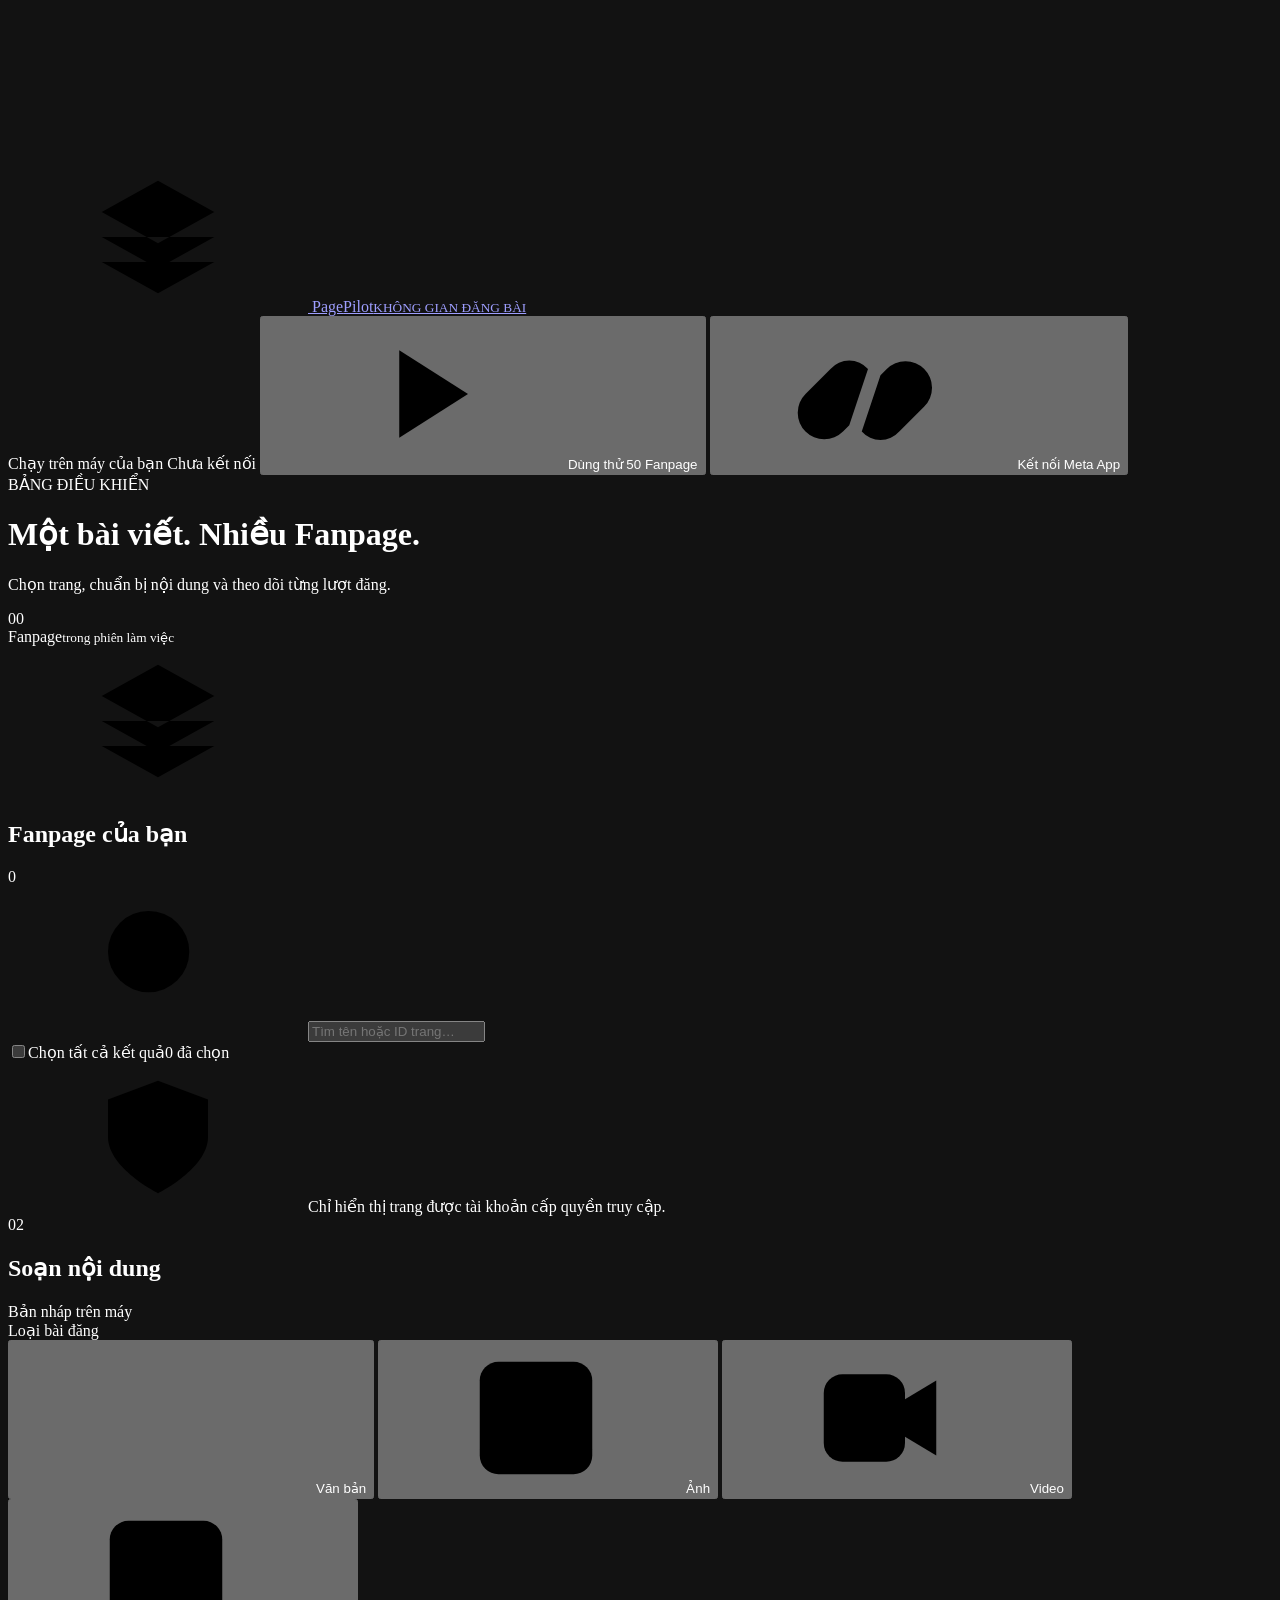
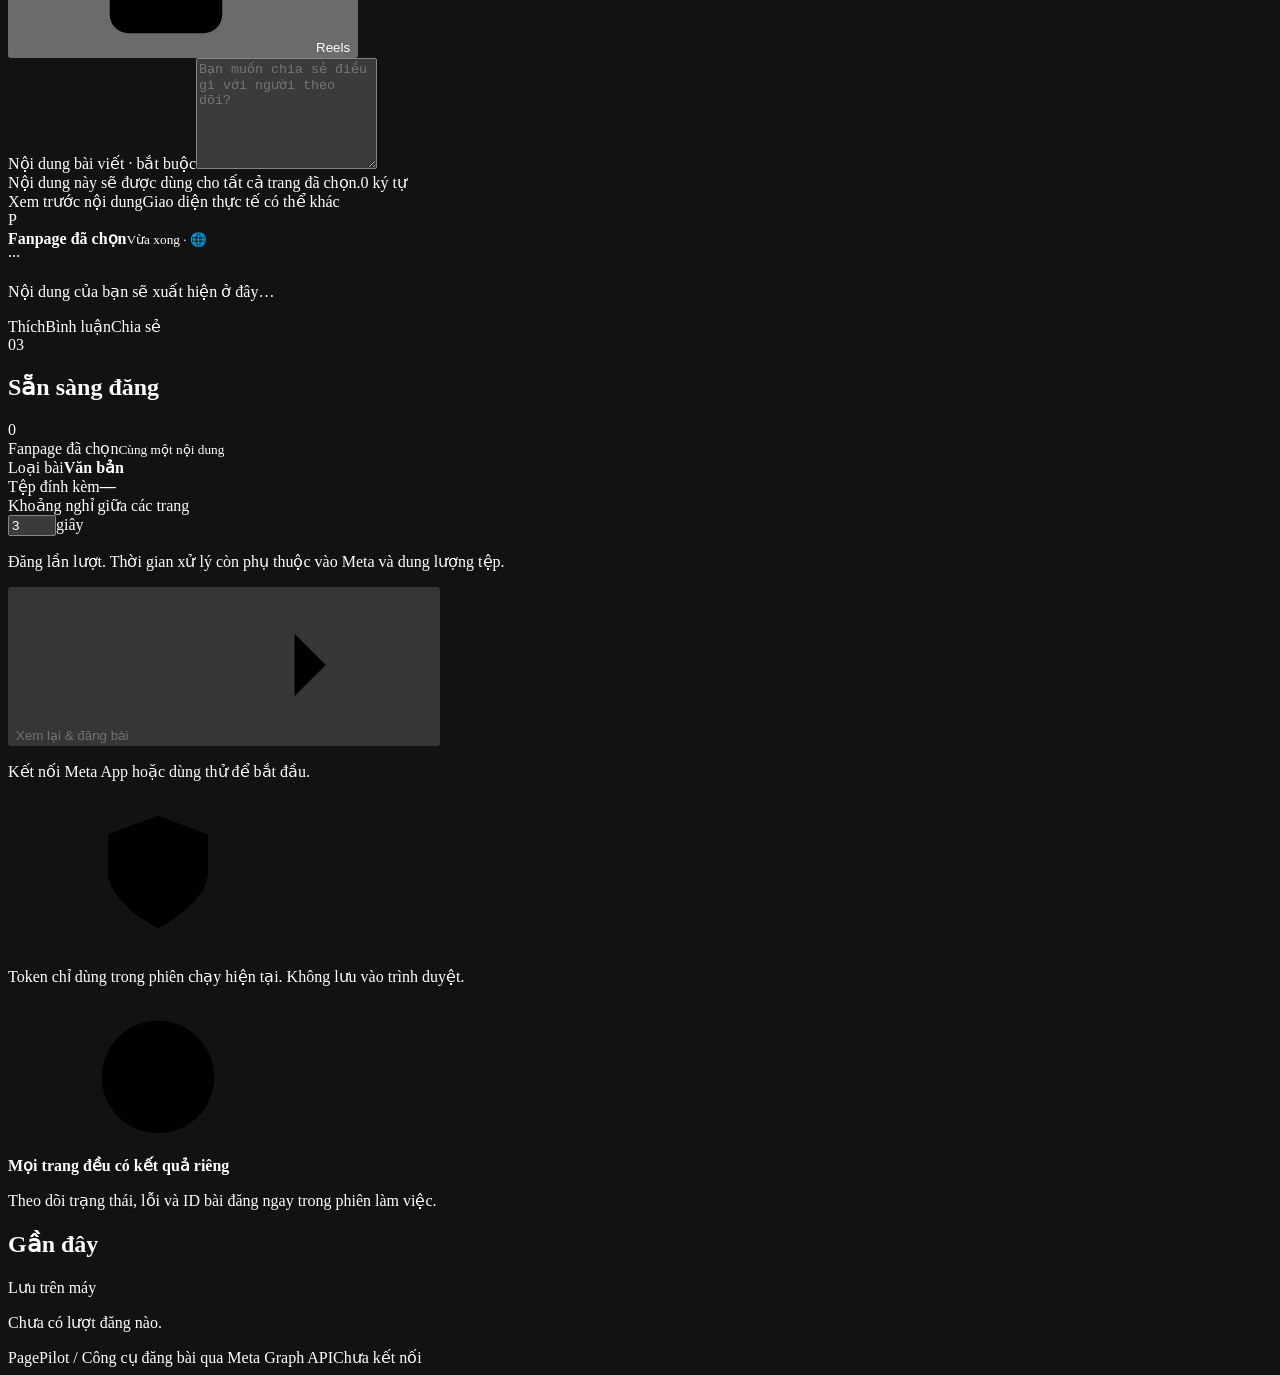
==== static/index.html @ 59fdbe1c "Prepare PagePilot source and Windows download package" ====
<!doctype html>
<html lang="vi">
<head>
  <meta charset="utf-8">
  <meta name="viewport" content="width=device-width, initial-scale=1">
  <meta name="color-scheme" content="dark">
  <title>PagePilot · Quản lý đăng bài Fanpage</title>
  <link rel="stylesheet" href="/app.css?v=1">
  <script src="/app.js?v=1" defer></script>
</head>
<body>
  <svg class="svg-sprite" xmlns="http://www.w3.org/2000/svg" aria-hidden="true">
    <symbol id="i-stack" viewBox="0 0 24 24"><path d="m12 3 9 5-9 5-9-5 9-5Zm-9 9 9 5 9-5M3 16l9 5 9-5"/></symbol>
    <symbol id="i-plus" viewBox="0 0 24 24"><path d="M12 5v14M5 12h14"/></symbol>
    <symbol id="i-link" viewBox="0 0 24 24"><path d="m10 13 4-4M8 16l-1 1a4 4 0 0 1-6-6l4-4a4 4 0 0 1 6 0m2 1 1-1a4 4 0 0 1 6 6l-4 4a4 4 0 0 1-6 0" transform="translate(1 1)"/></symbol>
    <symbol id="i-search" viewBox="0 0 24 24"><circle cx="10.5" cy="10.5" r="6.5"/><path d="m16 16 5 5"/></symbol>
    <symbol id="i-text" viewBox="0 0 24 24"><path d="M4 6h16M12 6v14M8 20h8M4 6v3M20 6v3"/></symbol>
    <symbol id="i-photo" viewBox="0 0 24 24"><rect x="3" y="3" width="18" height="18" rx="3"/><circle cx="8" cy="8" r="1.5"/><path d="m3 17 5-5 4 4 4-6 5 7"/></symbol>
    <symbol id="i-video" viewBox="0 0 24 24"><rect x="3" y="5" width="13" height="14" rx="3"/><path d="m16 9 5-3v12l-5-3"/></symbol>
    <symbol id="i-reel" viewBox="0 0 24 24"><rect x="3" y="3" width="18" height="18" rx="3"/><path d="M3 9h18M7 3l4 6m3-6 4 6m-8 3 5 3-5 3v-6Z"/></symbol>
    <symbol id="i-upload" viewBox="0 0 24 24"><path d="M12 16V3m-5 5 5-5 5 5M4 15v5h16v-5"/></symbol>
    <symbol id="i-arrow" viewBox="0 0 24 24"><path d="M4 12h15m-5-5 5 5-5 5"/></symbol>
    <symbol id="i-check" viewBox="0 0 24 24"><path d="m5 12 4 4L19 6"/></symbol>
    <symbol id="i-x" viewBox="0 0 24 24"><path d="m6 6 12 12M6 18 18 6"/></symbol>
    <symbol id="i-clock" viewBox="0 0 24 24"><circle cx="12" cy="12" r="9"/><path d="M12 7v5l3 2"/></symbol>
    <symbol id="i-download" viewBox="0 0 24 24"><path d="M12 3v13m-5-5 5 5 5-5M4 17v4h16v-4"/></symbol>
    <symbol id="i-shield" viewBox="0 0 24 24"><path d="m12 3 8 3v6c0 5-8 9-8 9s-8-4-8-9V6l8-3Z"/><path d="m8 12 3 3 5-6"/></symbol>
    <symbol id="i-play" viewBox="0 0 24 24"><path d="m9 5 11 7-11 7V5Z"/></symbol>
    <symbol id="i-page" viewBox="0 0 24 24"><rect x="4" y="3" width="16" height="18" rx="3"/><path d="M8 8h8M8 12h8M8 16h4"/></symbol>
  </svg>

  <header class="app-header">
    <a class="brand" href="/" aria-label="PagePilot — trang chủ">
      <span class="brand-mark"><svg><use href="#i-stack"/></svg></span>
      <span>Page<span class="brand-light">Pilot</span><small>KHÔNG GIAN ĐĂNG BÀI</small></span>
    </a>
    <div class="header-actions">
      <span class="local-label"><span class="status-dot"></span> Chạy trên máy của bạn</span>
      <span id="sessionBadge" class="badge neutral">Chưa kết nối</span>
      <button id="demoButton" class="button button-ghost"><svg><use href="#i-play"/></svg>Dùng thử 50 Fanpage</button>
      <button id="connectButton" class="button button-primary"><svg><use href="#i-link"/></svg>Kết nối Meta App</button>
      <button id="disconnectButton" class="button button-ghost" hidden>Ngắt kết nối</button>
    </div>
  </header>

  <main class="workspace">
    <div class="workspace-heading">
      <div><div class="eyebrow">BẢNG ĐIỀU KHIỂN</div><h1>Một bài viết. Nhiều Fanpage.</h1><p>Chọn trang, chuẩn bị nội dung và theo dõi từng lượt đăng.</p></div>
      <div class="workspace-counter"><span id="totalPages">00</span><div>Fanpage<small>trong phiên làm việc</small></div></div>
    </div>
    <div id="demoNotice" class="notice notice-demo" hidden><svg><use href="#i-shield"/></svg><p><strong>Bạn đang ở chế độ dùng thử.</strong> 50 Fanpage mẫu để trải nghiệm. Mọi lượt đăng đều là mô phỏng, không gửi lên Facebook.</p><button id="demoConnectButton" class="button button-ghost button-small">Kết nối tài khoản thật <svg aria-hidden="true"><use href="#i-arrow"/></svg></button></div>
    <div id="globalError" class="notice notice-error" role="alert" hidden></div>

    <div class="workspace-grid">
      <section class="panel pages-panel" aria-labelledby="pagesHeading">
        <div class="panel-heading"><div class="heading-icon"><svg><use href="#i-stack"/></svg><h2 id="pagesHeading">Fanpage của bạn</h2></div><span id="pageCount" class="number-pill">0</span></div>
        <label class="search-box"><svg><use href="#i-search"/></svg><input id="pageSearch" type="search" placeholder="Tìm tên hoặc ID trang…" aria-label="Tìm Fanpage"></label>
        <div class="selection-toolbar"><label class="check-label"><input id="selectAll" type="checkbox"><span>Chọn tất cả kết quả</span></label><span id="selectedCount">0 đã chọn</span></div>
        <div id="pageList" class="page-list"></div>
        <div class="pages-footer"><svg><use href="#i-shield"/></svg><span>Chỉ hiển thị trang được tài khoản cấp quyền truy cập.</span></div>
      </section>

      <section class="panel composer-panel" aria-labelledby="composeHeading">
        <div class="panel-heading"><div class="heading-icon"><span class="step-label">02</span><h2 id="composeHeading">Soạn nội dung</h2></div><span class="quiet-label">Bản nháp trên máy</span></div>
        <div class="composer-body">
          <div class="field-label">Loại bài đăng</div>
          <div class="type-selector" role="group" aria-label="Loại bài đăng">
            <button class="type-button active" data-kind="text" aria-pressed="true"><svg><use href="#i-text"/></svg>Văn bản</button>
            <button class="type-button" data-kind="photos" aria-pressed="false"><svg><use href="#i-photo"/></svg>Ảnh</button>
            <button class="type-button" data-kind="video" aria-pressed="false"><svg><use href="#i-video"/></svg>Video</button>
            <button class="type-button" data-kind="reel" aria-pressed="false"><svg><use href="#i-reel"/></svg>Reels</button>
          </div>
          <div id="videoTitleField" class="form-field" hidden><label class="field-label" for="videoTitle">Tiêu đề video <span class="optional">· tùy chọn</span></label><input id="videoTitle" type="text" maxlength="255" placeholder="Đặt tên cho video của bạn"></div>
          <div class="form-field message-field"><label class="field-label" for="postMessage">Nội dung bài viết <span id="messageRequirement" class="optional">· bắt buộc</span></label><textarea id="postMessage" rows="7" placeholder="Bạn muốn chia sẻ điều gì với người theo dõi?" maxlength="63206"></textarea><div class="textarea-footer"><span>Nội dung này sẽ được dùng cho tất cả trang đã chọn.</span><span id="characterCount">0 ký tự</span></div></div>
          <div id="mediaField" class="form-field" hidden>
            <div class="field-label media-heading"><span>Tệp đính kèm</span><span id="mediaCount" class="optional">0 tệp</span></div>
            <label id="uploadDropzone" class="upload-dropzone" for="mediaInput"><span class="upload-icon"><svg><use href="#i-upload"/></svg></span><strong id="uploadLabel">Chọn ảnh từ máy tính</strong><span id="uploadHint">JPEG, PNG · tối đa 10 ảnh · 20 MB/ảnh</span><input id="mediaInput" type="file" accept="image/jpeg,image/png" multiple class="visually-hidden"></label>
            <div id="uploadStatus" class="field-help" aria-live="polite"></div><div id="mediaList" class="media-list"></div>
          </div>
          <div class="preview-heading"><span class="field-label">Xem trước nội dung</span><span class="quiet-label">Giao diện thực tế có thể khác</span></div>
          <div class="post-preview"><div class="preview-author"><span id="previewAvatar" class="page-avatar">P</span><div><strong id="previewName">Fanpage đã chọn</strong><small>Vừa xong <span aria-hidden="true">· 🌐</span></small></div><span class="preview-dots" aria-hidden="true">···</span></div><p id="previewMessage" class="preview-message placeholder-text">Nội dung của bạn sẽ xuất hiện ở đây…</p><div id="previewMedia" class="preview-media" hidden></div><div class="preview-reactions"><span>Thích</span><span>Bình luận</span><span>Chia sẻ</span></div></div>
        </div>
      </section>

      <aside class="summary-column">
        <section class="panel summary-panel" aria-labelledby="summaryHeading"><div class="panel-heading"><div class="heading-icon"><span class="step-label">03</span><h2 id="summaryHeading">Sẵn sàng đăng</h2></div></div><div class="summary-body"><div class="selected-stat"><span id="summarySelected">0</span><div>Fanpage đã chọn<small>Cùng một nội dung</small></div></div><div class="summary-line"><span>Loại bài</span><strong id="summaryKind">Văn bản</strong></div><div class="summary-line"><span>Tệp đính kèm</span><strong id="summaryMedia">—</strong></div><label class="delay-field" for="delaySeconds"><span>Khoảng nghỉ giữa các trang</span><div><input id="delaySeconds" type="number" value="3" min="1" max="60" step="1"><span>giây</span></div></label><p class="field-help">Đăng lần lượt. Thời gian xử lý còn phụ thuộc vào Meta và dung lượng tệp.</p><button id="reviewButton" class="button button-primary button-full" disabled>Xem lại & đăng bài <svg><use href="#i-arrow"/></svg></button><p id="readyHint" class="ready-hint">Kết nối Meta App hoặc dùng thử để bắt đầu.</p></div><div class="summary-footer"><svg><use href="#i-shield"/></svg><p>Token chỉ dùng trong phiên chạy hiện tại. Không lưu vào trình duyệt.</p></div></section>
        <section class="tip-card"><span class="tip-icon"><svg><use href="#i-clock"/></svg></span><div><strong>Mọi trang đều có kết quả riêng</strong><p>Theo dõi trạng thái, lỗi và ID bài đăng ngay trong phiên làm việc.</p></div></section>
        <section class="history-card"><div class="history-heading"><h2>Gần đây</h2><span class="quiet-label">Lưu trên máy</span></div><div id="historyList" class="history-list"><p class="empty-history">Chưa có lượt đăng nào.</p></div></section>
      </aside>

      <section id="jobPanel" class="panel job-panel" aria-labelledby="jobHeading" hidden><div class="panel-heading"><div class="heading-icon"><svg><use href="#i-clock"/></svg><h2 id="jobHeading">Tiến trình đăng bài</h2><span id="jobStateBadge" class="badge neutral"></span></div><div class="job-actions"><button id="currentJobButton" class="button button-ghost button-small" hidden>Tiến trình hiện tại</button><button id="exportButton" class="button button-ghost button-small"><svg><use href="#i-download"/></svg>Xuất CSV</button><button id="stopButton" class="button button-danger button-small" hidden>Dừng hàng đợi</button></div></div><div class="job-body"><div class="job-summary" role="status" aria-live="polite" aria-atomic="true"><strong id="jobProgressText">0 / 0 trang</strong><span id="jobSummaryText"></span></div><div class="progress-track" role="progressbar" id="jobProgress" aria-label="Tiến độ đăng bài" aria-valuemin="0" aria-valuemax="100" aria-valuenow="0"><div id="jobProgressFill"></div></div><p id="jobNote" class="field-help"></p><div class="result-table-wrap"><table class="result-table"><thead><tr><th>Fanpage</th><th>Trạng thái</th><th>Chi tiết</th></tr></thead><tbody id="jobResults"></tbody></table></div></div></section>
    </div>
    <footer class="workspace-footer"><span>PagePilot <span class="footer-divider">/</span> Công cụ đăng bài qua Meta Graph API</span><span id="connectionDetail">Chưa kết nối</span></footer>
  </main>

  <dialog id="connectDialog" class="modal"><form id="connectForm" method="dialog"><div class="modal-heading"><span class="modal-icon"><svg><use href="#i-link"/></svg></span><button type="button" class="icon-button modal-close" data-close="connectDialog" aria-label="Đóng"><svg><use href="#i-x"/></svg></button></div><h2>Kết nối Meta App</h2><p class="modal-description">Dùng User Access Token của App đã được cấp quyền quản lý và đăng bài trên các Fanpage.</p><div class="form-field"><label class="field-label" for="accessToken">User Access Token</label><input id="accessToken" type="password" autocomplete="off" spellcheck="false" placeholder="Dán token vào đây" required><p class="field-help">Không chia sẻ token. Token không được lưu vào trình duyệt.</p></div><div class="form-field"><label class="field-label" for="graphVersion">Phiên bản Graph API</label><input id="graphVersion" type="text" placeholder="vXX.0" pattern="v[0-9]+\.0" required autocomplete="off"><p class="field-help">Nhập phiên bản API đang dùng trong Meta App của bạn.</p></div><div id="connectError" class="inline-error" role="alert" hidden></div><div class="modal-actions"><button type="button" class="button button-ghost" data-close="connectDialog">Để sau</button><button id="connectSubmit" type="submit" class="button button-primary">Kết nối & lấy Fanpage <svg><use href="#i-arrow"/></svg></button></div></form></dialog>

  <dialog id="reviewDialog" class="modal review-modal"><div class="modal-heading"><span class="modal-icon"><svg><use href="#i-check"/></svg></span><button type="button" class="icon-button modal-close" data-close="reviewDialog" aria-label="Đóng"><svg><use href="#i-x"/></svg></button></div><h2 id="reviewHeading">Xác nhận đăng bài</h2><p id="reviewDescription" class="modal-description"></p><div class="review-details"><div class="summary-line"><span>Loại bài</span><strong id="reviewKind"></strong></div><div class="summary-line"><span>Tệp đính kèm</span><strong id="reviewMedia"></strong></div><div class="summary-line"><span>Khoảng nghỉ</span><strong id="reviewDelay"></strong></div></div><p id="reviewMessage" class="review-message"></p><div id="reviewPages" class="review-pages"></div><p id="reviewCaution" class="field-help"></p><div id="reviewError" class="inline-error" role="alert" hidden></div><div class="modal-actions"><button class="button button-ghost" data-close="reviewDialog">Quay lại chỉnh sửa</button><button id="confirmPublish" class="button button-primary">Xác nhận đăng</button></div></dialog>

  <div id="toast" class="toast" role="status" aria-live="polite" hidden></div>
</body>
</html>
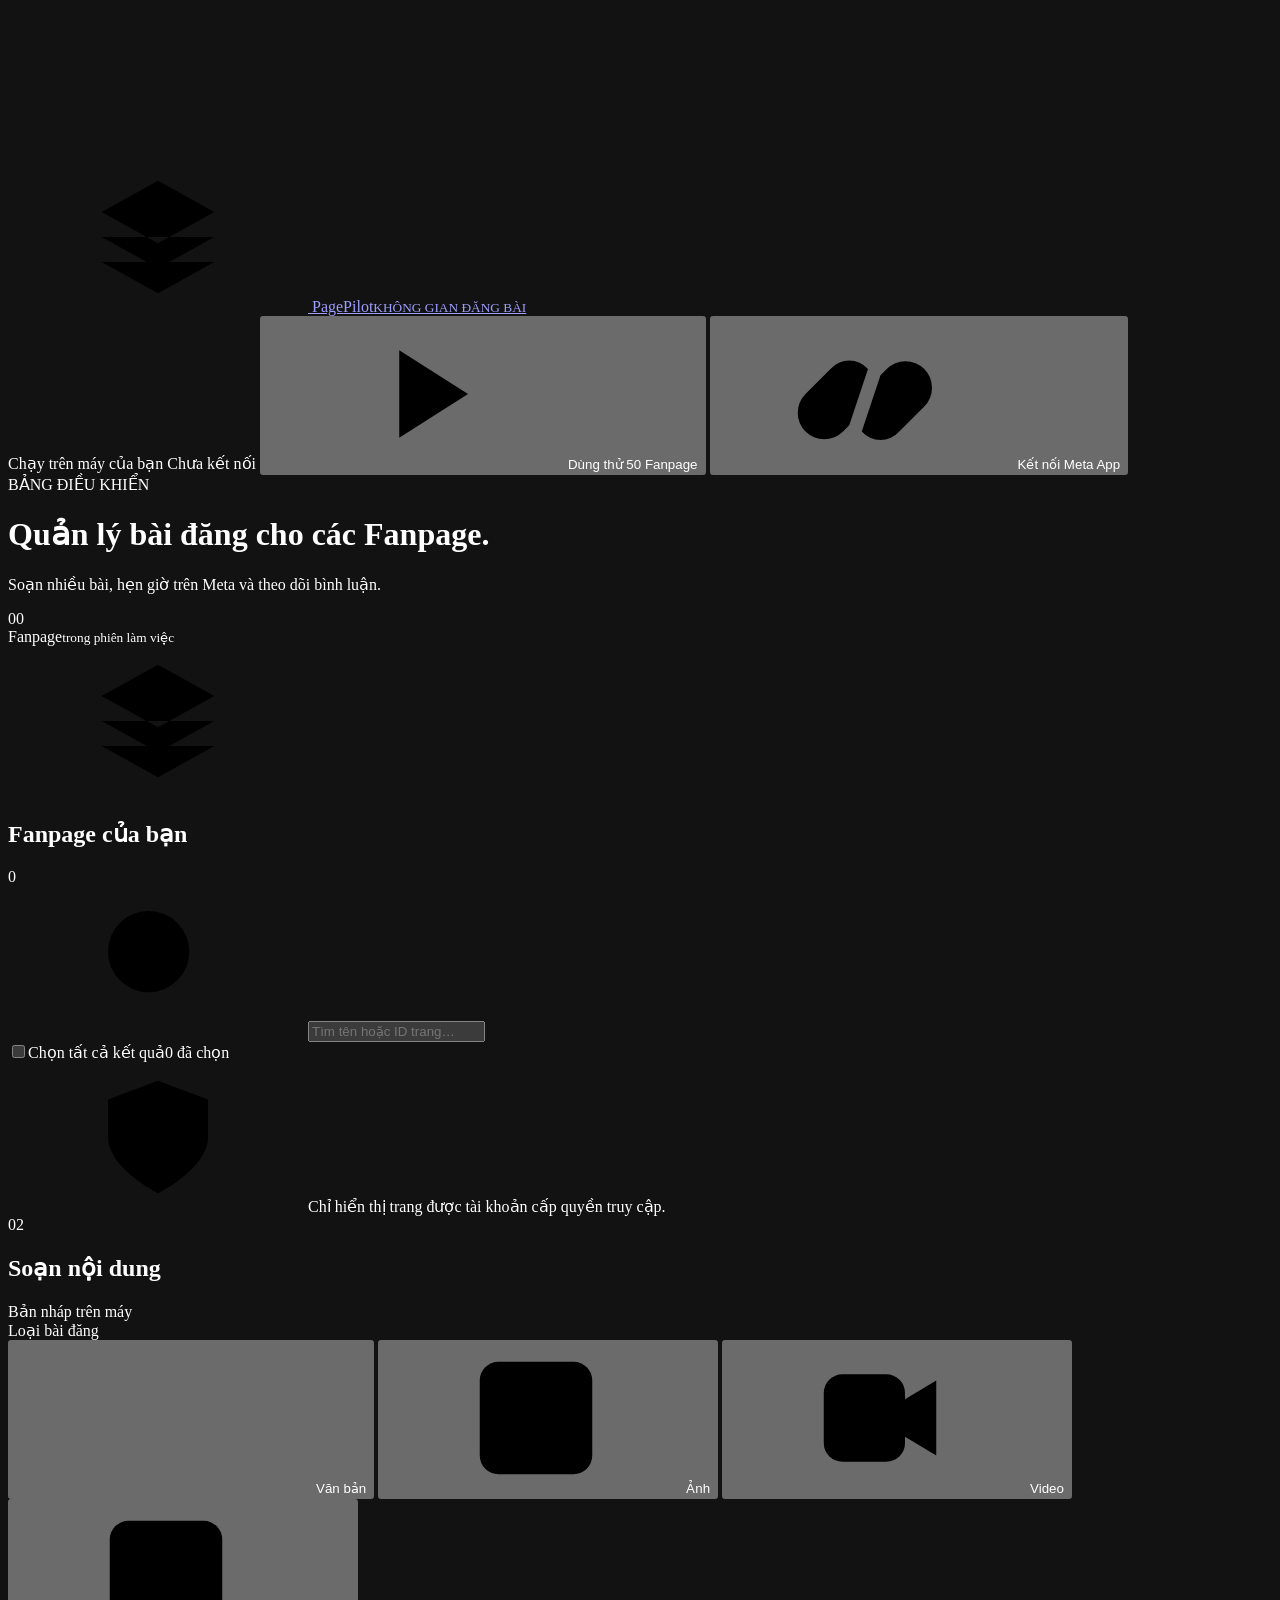
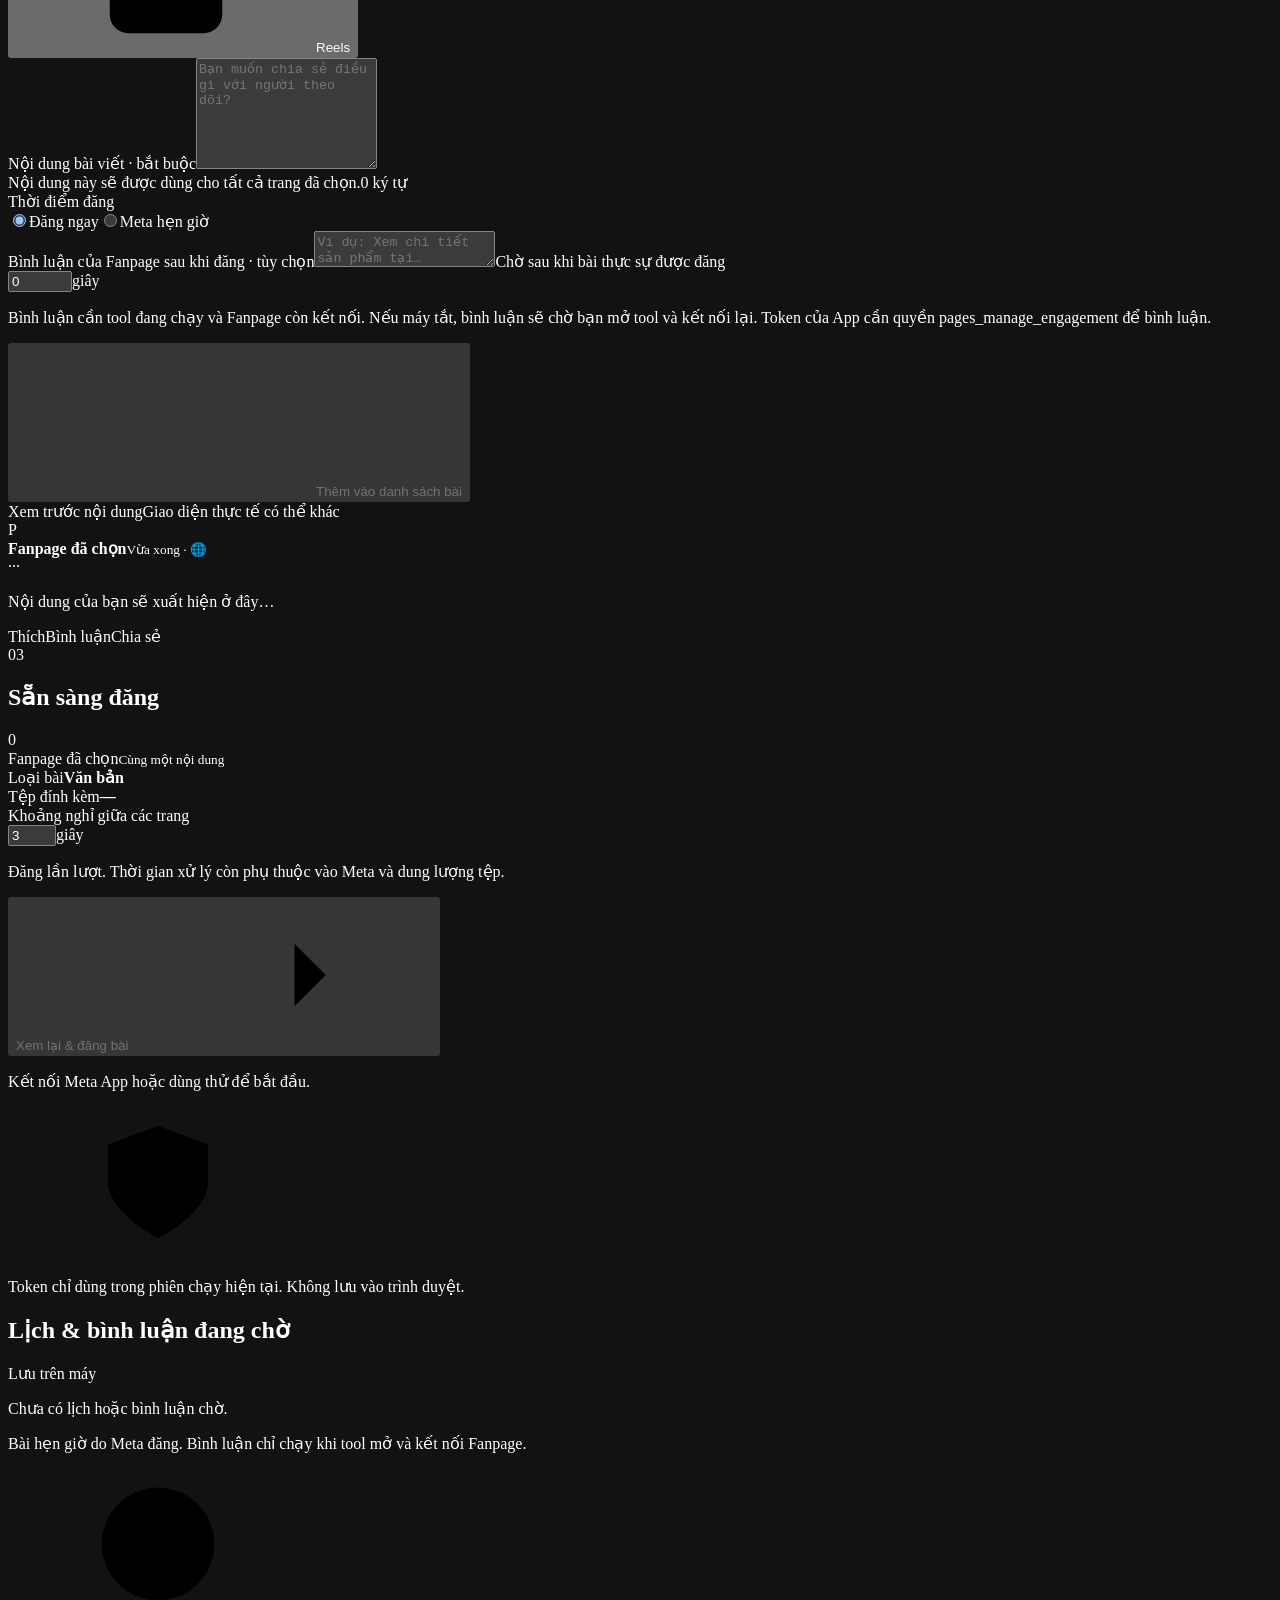
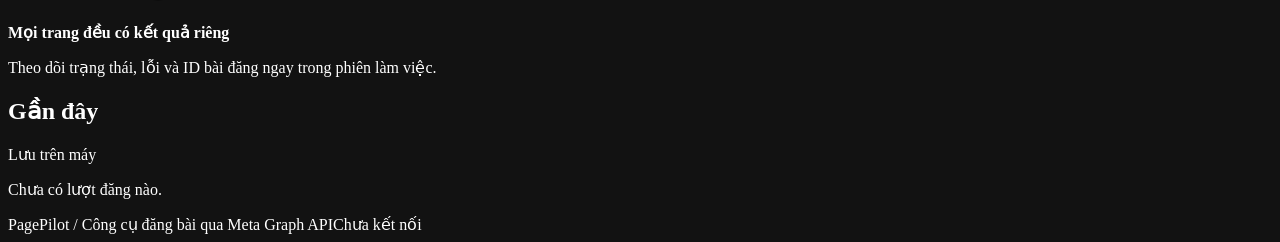
==== commit cded07e3: "Add native Meta scheduling, multiple posts, and Page comments" ====
--- a/static/index.html
+++ b/static/index.html
@@ -45,10 +45,11 @@
 
   <main class="workspace">
     <div class="workspace-heading">
-      <div><div class="eyebrow">BẢNG ĐIỀU KHIỂN</div><h1>Một bài viết. Nhiều Fanpage.</h1><p>Chọn trang, chuẩn bị nội dung và theo dõi từng lượt đăng.</p></div>
+      <div><div class="eyebrow">BẢNG ĐIỀU KHIỂN</div><h1>Quản lý bài đăng cho các Fanpage.</h1><p>Soạn nhiều bài, hẹn giờ trên Meta và theo dõi bình luận.</p></div>
       <div class="workspace-counter"><span id="totalPages">00</span><div>Fanpage<small>trong phiên làm việc</small></div></div>
     </div>
     <div id="demoNotice" class="notice notice-demo" hidden><svg><use href="#i-shield"/></svg><p><strong>Bạn đang ở chế độ dùng thử.</strong> 50 Fanpage mẫu để trải nghiệm. Mọi lượt đăng đều là mô phỏng, không gửi lên Facebook.</p><button id="demoConnectButton" class="button button-ghost button-small">Kết nối tài khoản thật <svg aria-hidden="true"><use href="#i-arrow"/></svg></button></div>
+    <div id="uncertainNotice" class="notice notice-error" hidden><p>Chưa xác định được phản hồi lượt gửi trước. Kiểm tra hoặc khôi phục đúng lượt đó trước khi tạo lượt mới.</p><button id="recoverSubmissionButton" class="button button-ghost button-small">Kiểm tra & tiếp tục lượt gửi trước</button></div>
     <div id="globalError" class="notice notice-error" role="alert" hidden></div>
 
     <div class="workspace-grid">
@@ -77,25 +78,31 @@
             <label id="uploadDropzone" class="upload-dropzone" for="mediaInput"><span class="upload-icon"><svg><use href="#i-upload"/></svg></span><strong id="uploadLabel">Chọn ảnh từ máy tính</strong><span id="uploadHint">JPEG, PNG · tối đa 10 ảnh · 20 MB/ảnh</span><input id="mediaInput" type="file" accept="image/jpeg,image/png" multiple class="visually-hidden"></label>
             <div id="uploadStatus" class="field-help" aria-live="polite"></div><div id="mediaList" class="media-list"></div>
           </div>
+          <div class="compose-options">
+            <div class="option-section"><div class="field-label">Thời điểm đăng</div><div class="schedule-selector" role="group" aria-label="Thời điểm đăng"><label class="schedule-choice"><input type="radio" name="scheduleMode" id="scheduleNow" value="now" checked><span>Đăng ngay</span></label><label class="schedule-choice"><input type="radio" name="scheduleMode" id="scheduleLater" value="scheduled"><span>Meta hẹn giờ</span></label></div><div id="scheduleField" class="form-field" hidden><label class="field-label" for="scheduledAt">Ngày và giờ đăng</label><input id="scheduledAt" type="datetime-local" step="1"><p id="scheduleTimezone" class="field-help"></p><p id="scheduleHint" class="field-help"></p></div><p id="scheduleNotice" class="schedule-notice" hidden><svg><use href="#i-clock"/></svg><span>Lịch được gửi cho Meta ngay khi xác nhận. Meta sẽ đăng vào giờ đã hẹn, kể cả khi máy tính tắt.</span></p></div>
+            <div class="option-section"><label class="field-label" for="commentMessage">Bình luận của Fanpage sau khi đăng <span class="optional">· tùy chọn</span></label><textarea id="commentMessage" rows="2" maxlength="8000" placeholder="Ví dụ: Xem chi tiết sản phẩm tại…"></textarea><label class="comment-delay-field" for="commentDelaySeconds"><span>Chờ sau khi bài thực sự được đăng</span><div><input id="commentDelaySeconds" type="number" min="0" max="3600" step="1" value="0"><span>giây</span></div></label><p class="field-help">Bình luận cần tool đang chạy và Fanpage còn kết nối. Nếu máy tắt, bình luận sẽ chờ bạn mở tool và kết nối lại. Token của App cần quyền pages_manage_engagement để bình luận.</p></div>
+          </div>
+          <div class="draft-actions"><button id="addDraftButton" class="button button-ghost" disabled><svg><use href="#i-plus"/></svg>Thêm vào danh sách bài</button><button id="cancelEditButton" class="button button-ghost button-small" hidden>Hủy sửa</button></div>
+          <section id="draftSection" class="draft-section" hidden aria-labelledby="draftHeading"><div class="draft-heading"><h3 id="draftHeading">Danh sách bài</h3><span id="draftCount" class="number-pill">0</span></div><div id="draftList" class="draft-list"></div><p class="field-help">Danh sách chưa gửi chỉ nằm trong tab này; tải lại trang sẽ mất bản nháp. Khi xác nhận, lịch và kết quả được lưu trên máy.</p></section>
           <div class="preview-heading"><span class="field-label">Xem trước nội dung</span><span class="quiet-label">Giao diện thực tế có thể khác</span></div>
           <div class="post-preview"><div class="preview-author"><span id="previewAvatar" class="page-avatar">P</span><div><strong id="previewName">Fanpage đã chọn</strong><small>Vừa xong <span aria-hidden="true">· 🌐</span></small></div><span class="preview-dots" aria-hidden="true">···</span></div><p id="previewMessage" class="preview-message placeholder-text">Nội dung của bạn sẽ xuất hiện ở đây…</p><div id="previewMedia" class="preview-media" hidden></div><div class="preview-reactions"><span>Thích</span><span>Bình luận</span><span>Chia sẻ</span></div></div>
         </div>
       </section>
 
       <aside class="summary-column">
-        <section class="panel summary-panel" aria-labelledby="summaryHeading"><div class="panel-heading"><div class="heading-icon"><span class="step-label">03</span><h2 id="summaryHeading">Sẵn sàng đăng</h2></div></div><div class="summary-body"><div class="selected-stat"><span id="summarySelected">0</span><div>Fanpage đã chọn<small>Cùng một nội dung</small></div></div><div class="summary-line"><span>Loại bài</span><strong id="summaryKind">Văn bản</strong></div><div class="summary-line"><span>Tệp đính kèm</span><strong id="summaryMedia">—</strong></div><label class="delay-field" for="delaySeconds"><span>Khoảng nghỉ giữa các trang</span><div><input id="delaySeconds" type="number" value="3" min="1" max="60" step="1"><span>giây</span></div></label><p class="field-help">Đăng lần lượt. Thời gian xử lý còn phụ thuộc vào Meta và dung lượng tệp.</p><button id="reviewButton" class="button button-primary button-full" disabled>Xem lại & đăng bài <svg><use href="#i-arrow"/></svg></button><p id="readyHint" class="ready-hint">Kết nối Meta App hoặc dùng thử để bắt đầu.</p></div><div class="summary-footer"><svg><use href="#i-shield"/></svg><p>Token chỉ dùng trong phiên chạy hiện tại. Không lưu vào trình duyệt.</p></div></section>
-        <section class="tip-card"><span class="tip-icon"><svg><use href="#i-clock"/></svg></span><div><strong>Mọi trang đều có kết quả riêng</strong><p>Theo dõi trạng thái, lỗi và ID bài đăng ngay trong phiên làm việc.</p></div></section>
+        <section class="panel summary-panel" aria-labelledby="summaryHeading"><div class="panel-heading"><div class="heading-icon"><span class="step-label">03</span><h2 id="summaryHeading">Sẵn sàng đăng</h2></div></div><div class="summary-body"><div class="selected-stat"><span id="summarySelected">0</span><div><span id="summaryMainLabel">Fanpage đã chọn</span><small><span id="summarySubtitle">Cùng một nội dung</span></small></div></div><div class="summary-line"><span>Loại bài</span><strong id="summaryKind">Văn bản</strong></div><div class="summary-line"><span>Tệp đính kèm</span><strong id="summaryMedia">—</strong></div><label class="delay-field" for="delaySeconds"><span>Khoảng nghỉ giữa các trang</span><div><input id="delaySeconds" type="number" value="3" min="1" max="60" step="1"><span>giây</span></div></label><p class="field-help">Đăng lần lượt. Thời gian xử lý còn phụ thuộc vào Meta và dung lượng tệp.</p><button id="reviewButton" class="button button-primary button-full" disabled>Xem lại & đăng bài <svg><use href="#i-arrow"/></svg></button><p id="readyHint" class="ready-hint">Kết nối Meta App hoặc dùng thử để bắt đầu.</p></div><div class="summary-footer"><svg><use href="#i-shield"/></svg><p>Token chỉ dùng trong phiên chạy hiện tại. Không lưu vào trình duyệt.</p></div></section>
+        <section class="plans-card"><div class="history-heading"><h2>Lịch & bình luận đang chờ</h2><span class="quiet-label">Lưu trên máy</span></div><div id="plansList" class="history-list"><p class="empty-history">Chưa có lịch hoặc bình luận chờ.</p></div><p class="field-help">Bài hẹn giờ do Meta đăng. Bình luận chỉ chạy khi tool mở và kết nối Fanpage.</p></section><section class="tip-card"><span class="tip-icon"><svg><use href="#i-clock"/></svg></span><div><strong>Mọi trang đều có kết quả riêng</strong><p>Theo dõi trạng thái, lỗi và ID bài đăng ngay trong phiên làm việc.</p></div></section>
         <section class="history-card"><div class="history-heading"><h2>Gần đây</h2><span class="quiet-label">Lưu trên máy</span></div><div id="historyList" class="history-list"><p class="empty-history">Chưa có lượt đăng nào.</p></div></section>
       </aside>
 
-      <section id="jobPanel" class="panel job-panel" aria-labelledby="jobHeading" hidden><div class="panel-heading"><div class="heading-icon"><svg><use href="#i-clock"/></svg><h2 id="jobHeading">Tiến trình đăng bài</h2><span id="jobStateBadge" class="badge neutral"></span></div><div class="job-actions"><button id="currentJobButton" class="button button-ghost button-small" hidden>Tiến trình hiện tại</button><button id="exportButton" class="button button-ghost button-small"><svg><use href="#i-download"/></svg>Xuất CSV</button><button id="stopButton" class="button button-danger button-small" hidden>Dừng hàng đợi</button></div></div><div class="job-body"><div class="job-summary" role="status" aria-live="polite" aria-atomic="true"><strong id="jobProgressText">0 / 0 trang</strong><span id="jobSummaryText"></span></div><div class="progress-track" role="progressbar" id="jobProgress" aria-label="Tiến độ đăng bài" aria-valuemin="0" aria-valuemax="100" aria-valuenow="0"><div id="jobProgressFill"></div></div><p id="jobNote" class="field-help"></p><div class="result-table-wrap"><table class="result-table"><thead><tr><th>Fanpage</th><th>Trạng thái</th><th>Chi tiết</th></tr></thead><tbody id="jobResults"></tbody></table></div></div></section>
+      <section id="jobPanel" class="panel job-panel" aria-labelledby="jobHeading" hidden><div class="panel-heading"><div class="heading-icon"><svg><use href="#i-clock"/></svg><h2 id="jobHeading">Tiến trình đăng bài</h2><span id="jobStateBadge" class="badge neutral"></span></div><div class="job-actions"><button id="currentJobButton" class="button button-ghost button-small" hidden>Tiến trình hiện tại</button><button id="exportButton" class="button button-ghost button-small"><svg><use href="#i-download"/></svg>Xuất CSV</button><button id="stopButton" class="button button-danger button-small" hidden>Dừng hàng đợi</button></div></div><div class="job-body"><div class="job-summary" role="status" aria-live="polite" aria-atomic="true"><strong id="jobProgressText">0 / 0 trang</strong><span id="jobSummaryText"></span></div><div class="progress-track" role="progressbar" id="jobProgress" aria-label="Tiến độ đăng bài" aria-valuemin="0" aria-valuemax="100" aria-valuenow="0"><div id="jobProgressFill"></div></div><p id="jobNote" class="field-help"></p><div class="result-table-wrap"><table class="result-table"><thead><tr><th>Fanpage / bài</th><th>Giờ hẹn</th><th>Trạng thái</th><th>Bình luận</th><th>Chi tiết</th></tr></thead><tbody id="jobResults"></tbody></table></div></div></section>
     </div>
     <footer class="workspace-footer"><span>PagePilot <span class="footer-divider">/</span> Công cụ đăng bài qua Meta Graph API</span><span id="connectionDetail">Chưa kết nối</span></footer>
   </main>
 
-  <dialog id="connectDialog" class="modal"><form id="connectForm" method="dialog"><div class="modal-heading"><span class="modal-icon"><svg><use href="#i-link"/></svg></span><button type="button" class="icon-button modal-close" data-close="connectDialog" aria-label="Đóng"><svg><use href="#i-x"/></svg></button></div><h2>Kết nối Meta App</h2><p class="modal-description">Dùng User Access Token của App đã được cấp quyền quản lý và đăng bài trên các Fanpage.</p><div class="form-field"><label class="field-label" for="accessToken">User Access Token</label><input id="accessToken" type="password" autocomplete="off" spellcheck="false" placeholder="Dán token vào đây" required><p class="field-help">Không chia sẻ token. Token không được lưu vào trình duyệt.</p></div><div class="form-field"><label class="field-label" for="graphVersion">Phiên bản Graph API</label><input id="graphVersion" type="text" placeholder="vXX.0" pattern="v[0-9]+\.0" required autocomplete="off"><p class="field-help">Nhập phiên bản API đang dùng trong Meta App của bạn.</p></div><div id="connectError" class="inline-error" role="alert" hidden></div><div class="modal-actions"><button type="button" class="button button-ghost" data-close="connectDialog">Để sau</button><button id="connectSubmit" type="submit" class="button button-primary">Kết nối & lấy Fanpage <svg><use href="#i-arrow"/></svg></button></div></form></dialog>
+  <dialog id="connectDialog" class="modal"><form id="connectForm" method="dialog"><div class="modal-heading"><span class="modal-icon"><svg><use href="#i-link"/></svg></span><button type="button" class="icon-button modal-close" data-close="connectDialog" aria-label="Đóng"><svg><use href="#i-x"/></svg></button></div><h2>Kết nối Meta App</h2><p class="modal-description">Dùng User Access Token của App đã được cấp quyền quản lý và đăng bài trên các Fanpage.</p><div class="form-field"><label class="field-label" for="accessToken">User Access Token</label><input id="accessToken" type="password" autocomplete="off" spellcheck="false" placeholder="Dán token vào đây" required><p class="field-help">Không chia sẻ token. Token không được lưu vào trình duyệt.</p></div><div class="form-field"><label class="field-label" for="graphVersion">Phiên bản Graph API</label><input id="graphVersion" type="text" placeholder="vXX.0" pattern="v[0-9]+\.0" required autocomplete="off"><p class="field-help">Nhập phiên bản API đang dùng trong Meta App của bạn. Bình luận cần quyền pages_manage_engagement.</p></div><div id="connectError" class="inline-error" role="alert" hidden></div><div class="modal-actions"><button type="button" class="button button-ghost" data-close="connectDialog">Để sau</button><button id="connectSubmit" type="submit" class="button button-primary">Kết nối & lấy Fanpage <svg><use href="#i-arrow"/></svg></button></div></form></dialog>
 
-  <dialog id="reviewDialog" class="modal review-modal"><div class="modal-heading"><span class="modal-icon"><svg><use href="#i-check"/></svg></span><button type="button" class="icon-button modal-close" data-close="reviewDialog" aria-label="Đóng"><svg><use href="#i-x"/></svg></button></div><h2 id="reviewHeading">Xác nhận đăng bài</h2><p id="reviewDescription" class="modal-description"></p><div class="review-details"><div class="summary-line"><span>Loại bài</span><strong id="reviewKind"></strong></div><div class="summary-line"><span>Tệp đính kèm</span><strong id="reviewMedia"></strong></div><div class="summary-line"><span>Khoảng nghỉ</span><strong id="reviewDelay"></strong></div></div><p id="reviewMessage" class="review-message"></p><div id="reviewPages" class="review-pages"></div><p id="reviewCaution" class="field-help"></p><div id="reviewError" class="inline-error" role="alert" hidden></div><div class="modal-actions"><button class="button button-ghost" data-close="reviewDialog">Quay lại chỉnh sửa</button><button id="confirmPublish" class="button button-primary">Xác nhận đăng</button></div></dialog>
+  <dialog id="reviewDialog" class="modal review-modal"><div class="modal-heading"><span class="modal-icon"><svg><use href="#i-check"/></svg></span><button type="button" class="icon-button modal-close" data-close="reviewDialog" aria-label="Đóng"><svg><use href="#i-x"/></svg></button></div><h2 id="reviewHeading">Xác nhận đăng bài</h2><p id="reviewDescription" class="modal-description"></p><div class="review-details"><div class="summary-line"><span>Loại bài</span><strong id="reviewKind"></strong></div><div class="summary-line"><span>Tệp đính kèm</span><strong id="reviewMedia"></strong></div><div class="summary-line"><span>Khoảng nghỉ</span><strong id="reviewDelay"></strong></div></div><p id="reviewMessage" class="review-message"></p><div id="reviewPostList" class="review-post-list"></div><div id="reviewPages" class="review-pages"></div><p id="reviewCaution" class="field-help"></p><div id="reviewError" class="inline-error" role="alert" hidden></div><div class="modal-actions"><button class="button button-ghost" data-close="reviewDialog">Quay lại chỉnh sửa</button><button id="confirmPublish" class="button button-primary">Xác nhận đăng</button></div></dialog>
 
   <div id="toast" class="toast" role="status" aria-live="polite" hidden></div>
 </body>
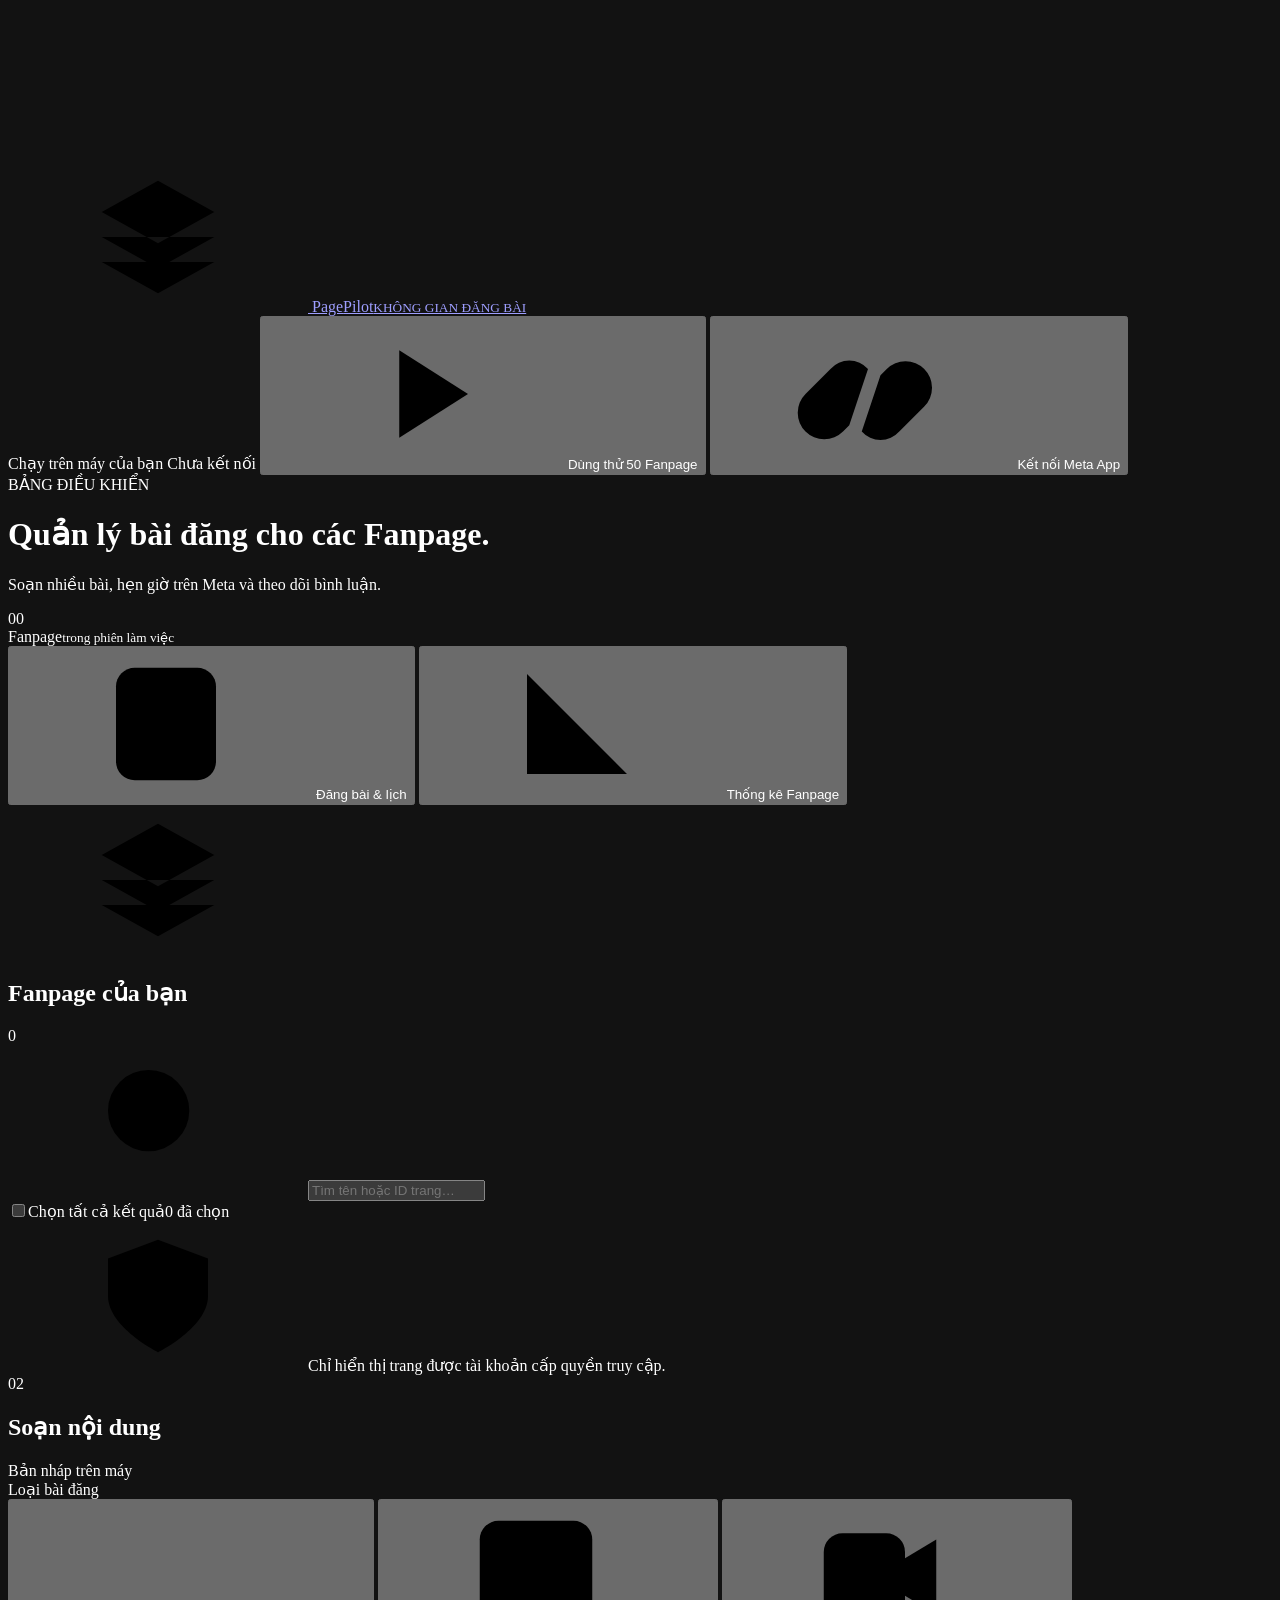
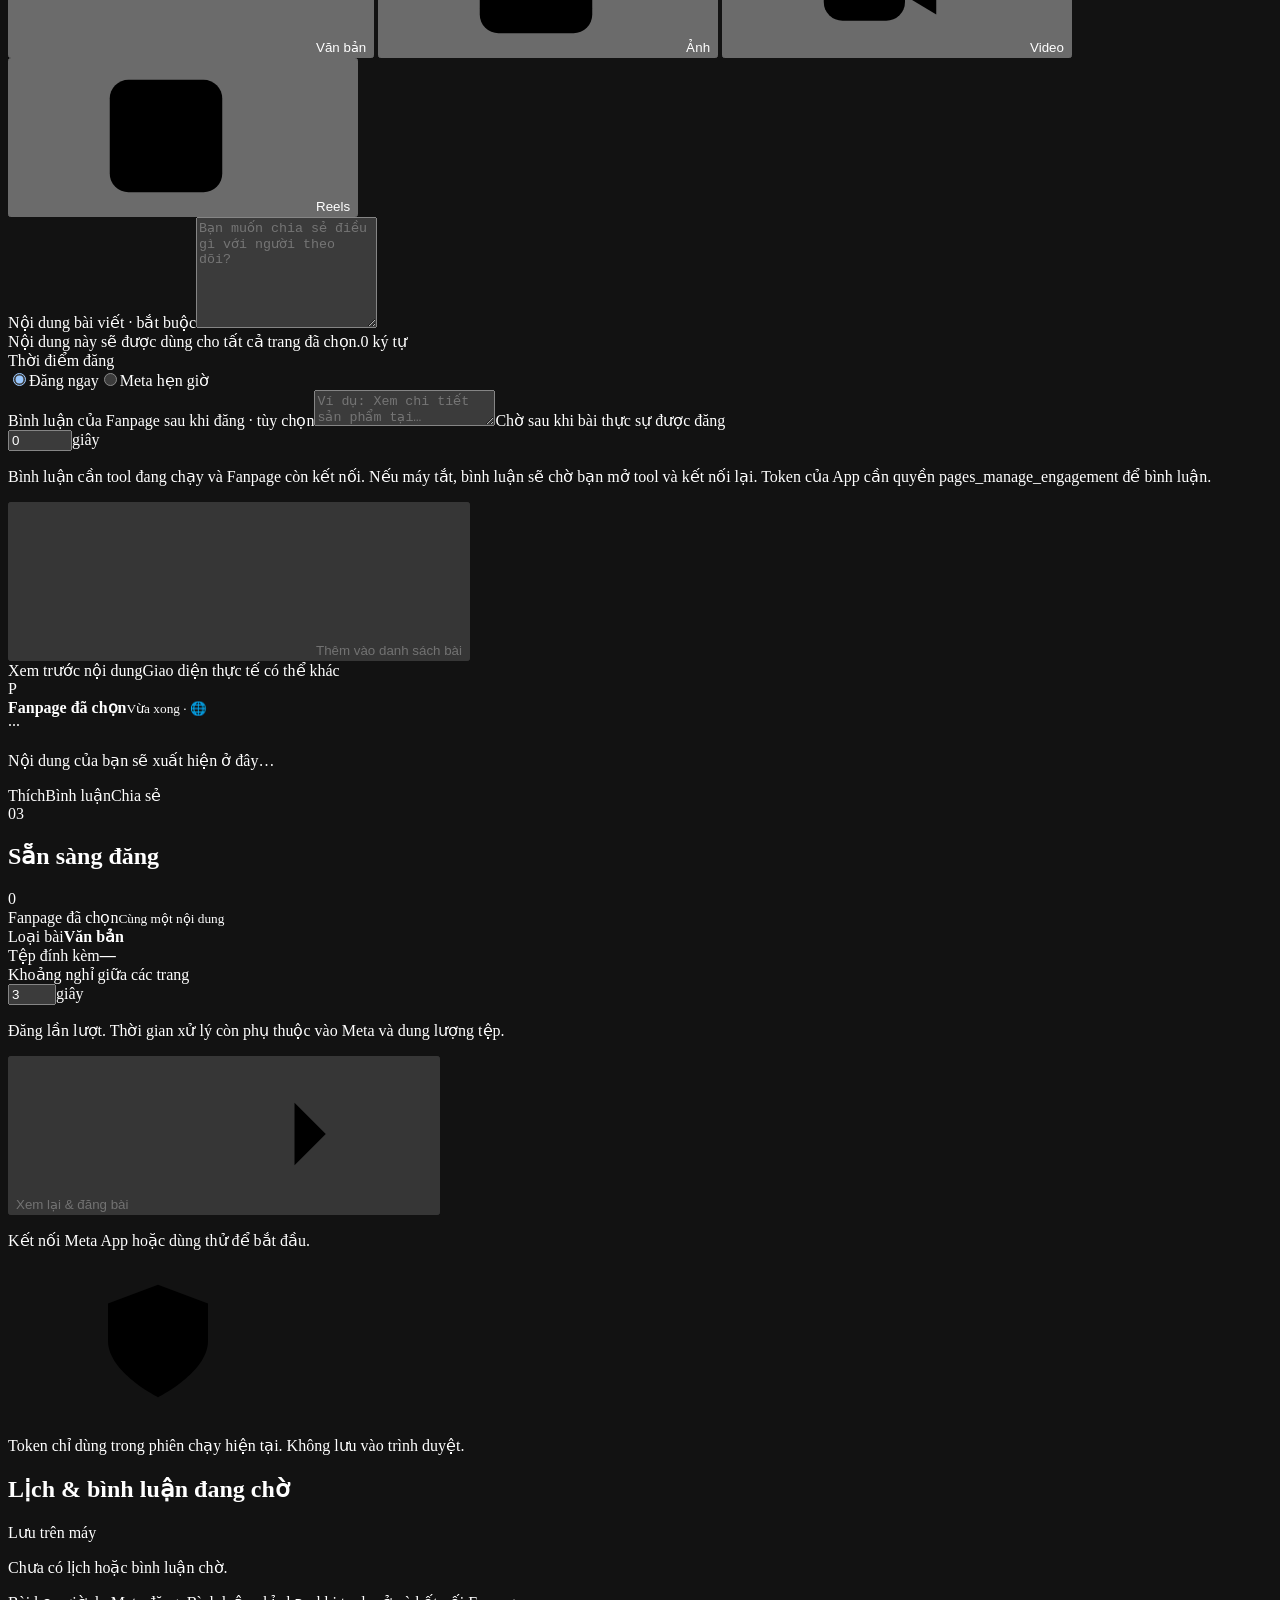
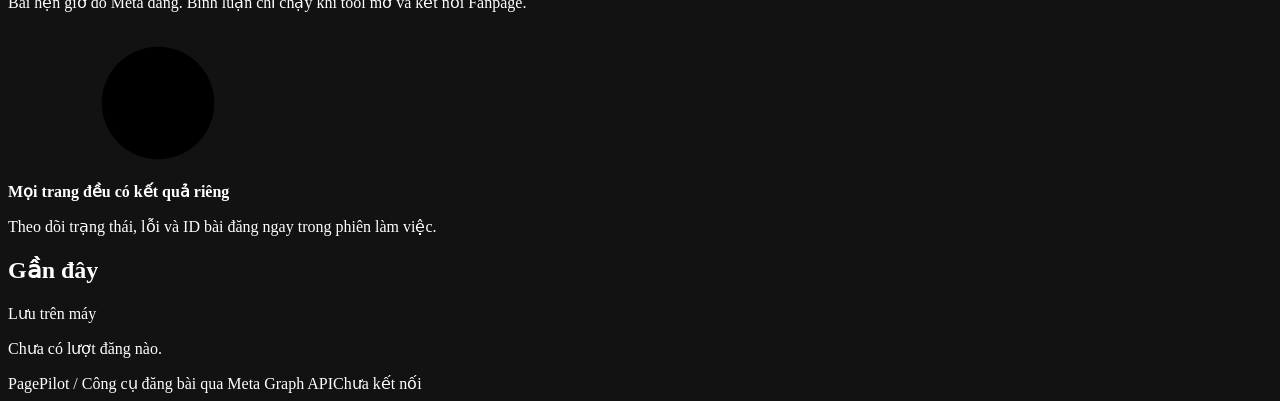
==== commit 5da2513a: "Add Fanpage analytics dashboard with Today, 7-day and 30-day reports" ====
--- a/static/index.html
+++ b/static/index.html
@@ -7,6 +7,7 @@
   <title>PagePilot · Quản lý đăng bài Fanpage</title>
   <link rel="stylesheet" href="/app.css?v=1">
   <script src="/app.js?v=1" defer></script>
+  <script src="/analytics.js?v=1" defer></script>
 </head>
 <body>
   <svg class="svg-sprite" xmlns="http://www.w3.org/2000/svg" aria-hidden="true">
@@ -27,6 +28,13 @@
     <symbol id="i-shield" viewBox="0 0 24 24"><path d="m12 3 8 3v6c0 5-8 9-8 9s-8-4-8-9V6l8-3Z"/><path d="m8 12 3 3 5-6"/></symbol>
     <symbol id="i-play" viewBox="0 0 24 24"><path d="m9 5 11 7-11 7V5Z"/></symbol>
     <symbol id="i-page" viewBox="0 0 24 24"><rect x="4" y="3" width="16" height="18" rx="3"/><path d="M8 8h8M8 12h8M8 16h4"/></symbol>
+    <symbol id="i-chart" viewBox="0 0 24 24"><path d="M4 4v16h16M8 15v-4m4 4V7m4 8v-6"/></symbol>
+    <symbol id="i-refresh" viewBox="0 0 24 24"><path d="M20 7v5h-5M4 17v-5h5M5.5 8a7 7 0 0 1 11.6-3L20 8M4 16l2.9 3A7 7 0 0 0 18.5 16"/></symbol>
+    <symbol id="i-eye" viewBox="0 0 24 24"><path d="M2 12s3.5-7 10-7 10 7 10 7-3.5 7-10 7S2 12 2 12Z"/><circle cx="12" cy="12" r="3"/></symbol>
+    <symbol id="i-comment" viewBox="0 0 24 24"><path d="M20 11.5a7.5 7.5 0 0 1-7.5 7.5H4l1.5-4A7.5 7.5 0 1 1 20 11.5Z"/><path d="M8 9h8M8 12h5"/></symbol>
+    <symbol id="i-users" viewBox="0 0 24 24"><circle cx="9" cy="8" r="3"/><path d="M3 20v-2a6 6 0 0 1 12 0v2M16 5a3 3 0 0 1 0 6m1 3a5 5 0 0 1 4 5v1"/></symbol>
+    <symbol id="i-user-plus" viewBox="0 0 24 24"><circle cx="9" cy="8" r="3"/><path d="M3 20v-2a6 6 0 0 1 12 0v2M19 7v6m-3-3h6"/></symbol>
+    <symbol id="i-sort" viewBox="0 0 24 24"><path d="m8 9 4-4 4 4M8 15l4 4 4-4"/></symbol>
   </svg>
 
   <header class="app-header">
@@ -52,7 +60,12 @@
     <div id="uncertainNotice" class="notice notice-error" hidden><p>Chưa xác định được phản hồi lượt gửi trước. Kiểm tra hoặc khôi phục đúng lượt đó trước khi tạo lượt mới.</p><button id="recoverSubmissionButton" class="button button-ghost button-small">Kiểm tra & tiếp tục lượt gửi trước</button></div>
     <div id="globalError" class="notice notice-error" role="alert" hidden></div>
 
-    <div class="workspace-grid">
+    <nav class="workspace-tabs" role="tablist" aria-label="Chức năng PagePilot">
+      <button id="postingTab" class="workspace-tab" type="button" role="tab" aria-selected="true" aria-controls="postingPanel" tabindex="0"><svg aria-hidden="true"><use href="#i-page"/></svg>Đăng bài & lịch</button>
+      <button id="analyticsTab" class="workspace-tab" type="button" role="tab" aria-selected="false" aria-controls="analyticsPanel" tabindex="-1"><svg aria-hidden="true"><use href="#i-chart"/></svg>Thống kê Fanpage</button>
+    </nav>
+
+    <div id="postingPanel" class="workspace-grid" role="tabpanel" aria-labelledby="postingTab">
       <section class="panel pages-panel" aria-labelledby="pagesHeading">
         <div class="panel-heading"><div class="heading-icon"><svg><use href="#i-stack"/></svg><h2 id="pagesHeading">Fanpage của bạn</h2></div><span id="pageCount" class="number-pill">0</span></div>
         <label class="search-box"><svg><use href="#i-search"/></svg><input id="pageSearch" type="search" placeholder="Tìm tên hoặc ID trang…" aria-label="Tìm Fanpage"></label>
@@ -97,6 +110,54 @@
 
       <section id="jobPanel" class="panel job-panel" aria-labelledby="jobHeading" hidden><div class="panel-heading"><div class="heading-icon"><svg><use href="#i-clock"/></svg><h2 id="jobHeading">Tiến trình đăng bài</h2><span id="jobStateBadge" class="badge neutral"></span></div><div class="job-actions"><button id="currentJobButton" class="button button-ghost button-small" hidden>Tiến trình hiện tại</button><button id="exportButton" class="button button-ghost button-small"><svg><use href="#i-download"/></svg>Xuất CSV</button><button id="stopButton" class="button button-danger button-small" hidden>Dừng hàng đợi</button></div></div><div class="job-body"><div class="job-summary" role="status" aria-live="polite" aria-atomic="true"><strong id="jobProgressText">0 / 0 trang</strong><span id="jobSummaryText"></span></div><div class="progress-track" role="progressbar" id="jobProgress" aria-label="Tiến độ đăng bài" aria-valuemin="0" aria-valuemax="100" aria-valuenow="0"><div id="jobProgressFill"></div></div><p id="jobNote" class="field-help"></p><div class="result-table-wrap"><table class="result-table"><thead><tr><th>Fanpage / bài</th><th>Giờ hẹn</th><th>Trạng thái</th><th>Bình luận</th><th>Chi tiết</th></tr></thead><tbody id="jobResults"></tbody></table></div></div></section>
     </div>
+
+    <section id="analyticsPanel" class="analytics-panel" role="tabpanel" aria-labelledby="analyticsTab" hidden>
+      <div class="analytics-heading">
+        <div class="analytics-heading-copy"><div class="eyebrow">META PAGE INSIGHTS</div><h2>Hiệu quả của các Fanpage</h2><p>Tổng hợp toàn bộ Fanpage trong phiên, kể cả trang chưa chọn để đăng bài.</p></div>
+        <div class="analytics-session"><span id="analyticsModeBadge" class="badge neutral">Chưa kết nối</span><span id="analyticsUpdated">Chưa cập nhật</span></div>
+      </div>
+
+      <div class="analytics-controls">
+        <label class="analytics-period" for="analyticsPreset"><span class="field-label">Kỳ báo cáo</span><select id="analyticsPreset" aria-describedby="analyticsPeriodHint"><option value="30days" selected>30 ngày gần nhất</option><option value="7days">7 ngày gần nhất</option><option value="today">Hôm nay</option></select></label>
+        <div class="analytics-control-actions"><button id="analyticsRefresh" class="button button-primary" type="button" disabled><svg aria-hidden="true"><use href="#i-refresh"/></svg>Tải thống kê</button><button id="analyticsStop" class="button button-danger" type="button" hidden>Dừng tải</button><button id="analyticsExport" class="button button-ghost" type="button" disabled><svg aria-hidden="true"><use href="#i-download"/></svg>Xuất CSV</button></div>
+        <p id="analyticsPeriodHint" class="analytics-period-hint">Insights dùng kỳ theo ngày hoặc khoảng ngày có sẵn của Meta. Báo cáo có thể cập nhật chậm; người theo dõi hiện tại không thay đổi khi đổi kỳ.</p>
+      </div>
+
+      <div id="analyticsNotice" class="analytics-notice">Kết nối Meta App hoặc dùng thử để xem thống kê. Mỗi chỉ số hiển thị số trang có dữ liệu; dữ liệu thiếu không được tính thành 0.</div>
+      <div id="analyticsError" class="notice notice-error" role="alert" hidden></div>
+
+      <div class="analytics-cards">
+        <article class="analytics-card" data-analytics-card="views" aria-labelledby="analyticsViewsLabel">
+          <div class="analytics-card-heading"><span class="analytics-metric-icon"><svg aria-hidden="true"><use href="#i-eye"/></svg></span><span class="analytics-card-status neutral" data-analytics-status="views">Chưa tải</span></div>
+          <h3 id="analyticsViewsLabel">Lượt xem nội dung</h3><strong class="analytics-card-value" data-analytics-value="views">—</strong><p class="analytics-card-note">Trong kỳ báo cáo, theo chỉ số Meta cung cấp.</p>
+          <div class="analytics-card-footer"><span>Trang có dữ liệu</span><span class="analytics-coverage" data-analytics-coverage="views" title="Chưa có dữ liệu hoặc nguồn chỉ số">0/0</span></div>
+        </article>
+        <article class="analytics-card" data-analytics-card="engagements" aria-labelledby="analyticsEngagementsLabel">
+          <div class="analytics-card-heading"><span class="analytics-metric-icon"><svg aria-hidden="true"><use href="#i-comment"/></svg></span><span class="analytics-card-status neutral" data-analytics-status="engagements">Chưa tải</span></div>
+          <h3 id="analyticsEngagementsLabel">Tương tác bài viết</h3><strong class="analytics-card-value" data-analytics-value="engagements">—</strong><p class="analytics-card-note">Tương tác được Meta ghi nhận trong kỳ.</p>
+          <div class="analytics-card-footer"><span>Trang có dữ liệu</span><span class="analytics-coverage" data-analytics-coverage="engagements" title="Chưa có dữ liệu hoặc nguồn chỉ số">0/0</span></div>
+        </article>
+        <article class="analytics-card" data-analytics-card="followers" aria-labelledby="analyticsFollowersLabel">
+          <div class="analytics-card-heading"><span class="analytics-metric-icon"><svg aria-hidden="true"><use href="#i-users"/></svg></span><span class="analytics-card-status neutral" data-analytics-status="followers">Chưa tải</span></div>
+          <h3 id="analyticsFollowersLabel">Người theo dõi hiện tại</h3><strong class="analytics-card-value" data-analytics-value="followers">—</strong><p class="analytics-card-note">Số hiện tại, không phụ thuộc kỳ báo cáo.</p>
+          <div class="analytics-card-footer"><span>Trang có dữ liệu</span><span class="analytics-coverage" data-analytics-coverage="followers" title="Chưa có dữ liệu hoặc nguồn chỉ số">0/0</span></div>
+        </article>
+        <article class="analytics-card" data-analytics-card="new_followers" aria-labelledby="analyticsNewFollowersLabel">
+          <div class="analytics-card-heading"><span class="analytics-metric-icon"><svg aria-hidden="true"><use href="#i-user-plus"/></svg></span><span class="analytics-card-status neutral" data-analytics-status="new_followers">Chưa tải</span></div>
+          <h3 id="analyticsNewFollowersLabel">Theo dõi mới (trong kỳ)</h3><strong class="analytics-card-value" data-analytics-value="new_followers">—</strong><p class="analytics-card-note">Lượt theo dõi mới, không trừ lượt bỏ theo dõi.</p>
+          <div class="analytics-card-footer"><span>Trang có dữ liệu</span><span class="analytics-coverage" data-analytics-coverage="new_followers" title="Chưa có dữ liệu hoặc nguồn chỉ số">0/0</span></div>
+        </article>
+      </div>
+
+      <section class="panel analytics-results" aria-labelledby="analyticsTableHeading">
+        <div class="analytics-results-heading"><div><h3 id="analyticsTableHeading">Chi tiết từng Fanpage</h3><p>Nhấn tên cột để sắp xếp. Số tổng ở trên luôn tính tất cả trang.</p></div><label class="search-box analytics-search"><svg aria-hidden="true"><use href="#i-search"/></svg><input id="analyticsSearch" type="search" placeholder="Tìm tên hoặc ID Fanpage…" aria-label="Tìm Fanpage trong bảng thống kê"></label></div>
+        <div class="analytics-progress-heading"><span id="analyticsProgressText" role="status" aria-live="polite" aria-atomic="true">Chưa có lượt tải thống kê.</span><span id="analyticsRowCount">0 Fanpage</span></div>
+        <div id="analyticsProgress" class="progress-track analytics-progress" role="progressbar" aria-label="Tiến độ tải thống kê" aria-valuemin="0" aria-valuemax="100" aria-valuenow="0"><div id="analyticsProgressFill"></div></div>
+        <div class="analytics-table-wrap" tabindex="0" role="region" aria-label="Bảng thống kê Fanpage, cuộn ngang để xem đầy đủ"><table id="analyticsTable" class="analytics-table"><caption class="visually-hidden">Các chỉ số và trạng thái dữ liệu của từng Fanpage trong kỳ báo cáo đã chọn.</caption><thead><tr><th scope="col" aria-sort="none"><button type="button" data-analytics-sort="page_name">Fanpage<svg aria-hidden="true"><use href="#i-sort"/></svg></button></th><th scope="col" aria-sort="none"><button type="button" data-analytics-sort="views">Lượt xem<svg aria-hidden="true"><use href="#i-sort"/></svg></button></th><th scope="col" aria-sort="none"><button type="button" data-analytics-sort="engagements">Tương tác<svg aria-hidden="true"><use href="#i-sort"/></svg></button></th><th scope="col" aria-sort="none"><button type="button" data-analytics-sort="followers">Theo dõi hiện tại<svg aria-hidden="true"><use href="#i-sort"/></svg></button></th><th scope="col" aria-sort="none"><button type="button" data-analytics-sort="new_followers">Theo dõi mới<svg aria-hidden="true"><use href="#i-sort"/></svg></button></th><th scope="col">Trạng thái / chi tiết</th></tr></thead><tbody id="analyticsRows"><tr><td class="analytics-empty" colspan="6"><span class="analytics-empty-icon"><svg aria-hidden="true"><use href="#i-chart"/></svg></span><strong>Thống kê sẽ xuất hiện ở đây</strong><p>Kết nối tài khoản hoặc dùng thử, sau đó chọn kỳ và tải thống kê.</p></td></tr></tbody></table></div>
+      </section>
+
+      <div class="analytics-footnotes"><svg aria-hidden="true"><use href="#i-shield"/></svg><div><strong>Quyền đọc thống kê trên Meta</strong><p>Token cần <code>read_insights</code>, <code>pages_read_engagement</code> và quyền <code>ANALYZE</code> trên Fanpage. Chỉ số không được Meta hỗ trợ hoặc thiếu quyền sẽ có trạng thái riêng và chi tiết nguồn; hãy xem chi tiết từng trang nếu tổng chỉ có một phần dữ liệu.</p></div></div>
+    </section>
     <footer class="workspace-footer"><span>PagePilot <span class="footer-divider">/</span> Công cụ đăng bài qua Meta Graph API</span><span id="connectionDetail">Chưa kết nối</span></footer>
   </main>
 
